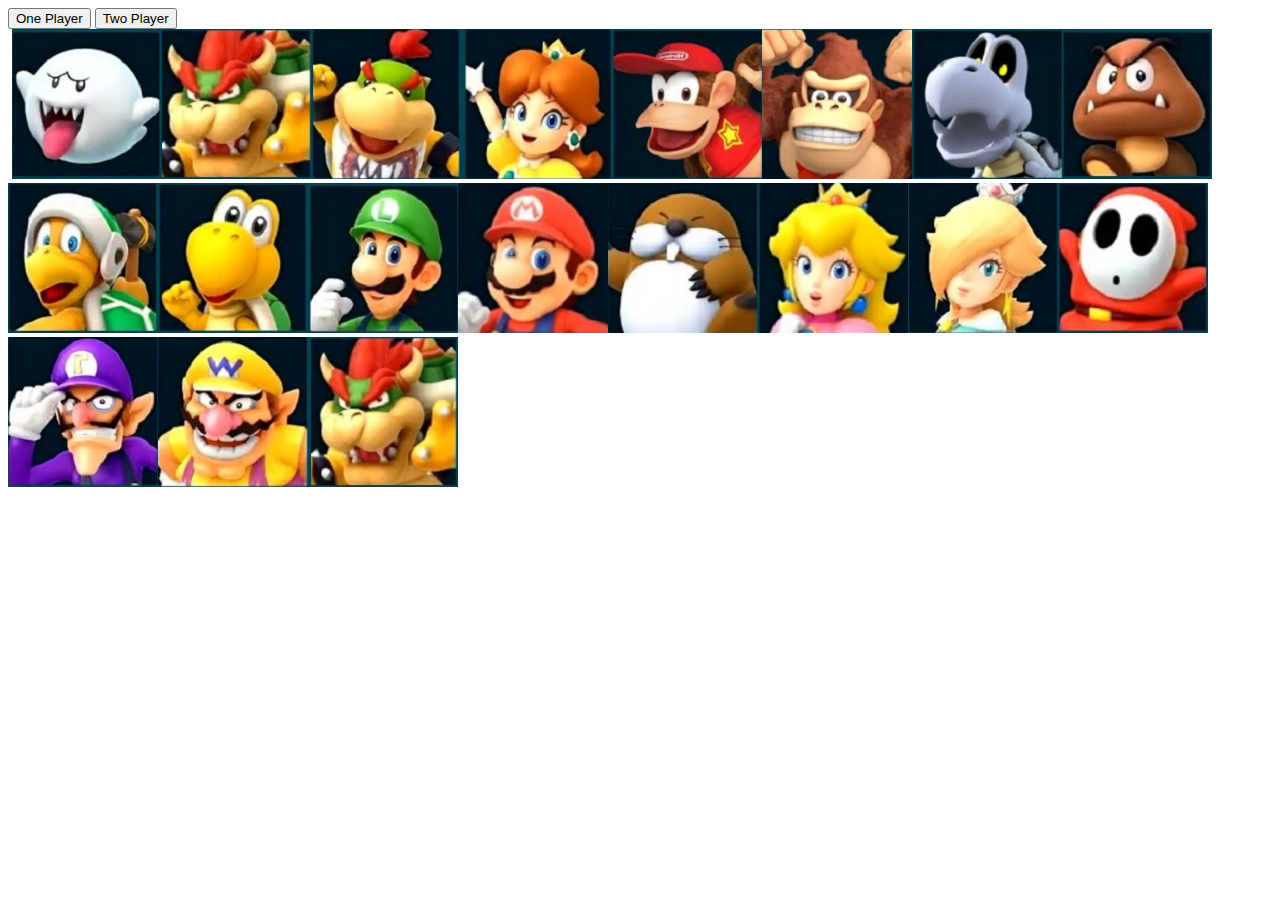
==== .idea/intro.html @ 73cb4120 "update" ====
<!DOCTYPE html>
<html lang="en">
<head>
    <meta charset="UTF-8">
    <title>Symposium Project</title>
    <link rel = "stylesheet" type = "text/css" href = "intro.css" />
        <script>
            function initalize()
            {
                characters = ["boo","bowser","bowserjr","daisy","diddykong","donkeykong","drybones","goomba","hammerbro","koopa","luigi","mario","montymole","peach","rosalina","shyguy","waluigi","wario","yoshi"];
                for(x = 0; x < characters.length; x++)
                {
                    image = document.createElement("img");
                    image.src = "images/" + characters[x] + ".png";
                    document.getElementById("list").appendChild(image);
                }
            }
        </script>
</head>
<body onload = "initalize()">
    <form method = "get" action = "index.html">
        <input type = "submit" name = "1" value = "One Player"/>
        <input type = "submit" name = "2" value = "Two Player"/>
        <div id = "list">
                <img id = "image"/>
        </div>
    </form>
</body>
</html>
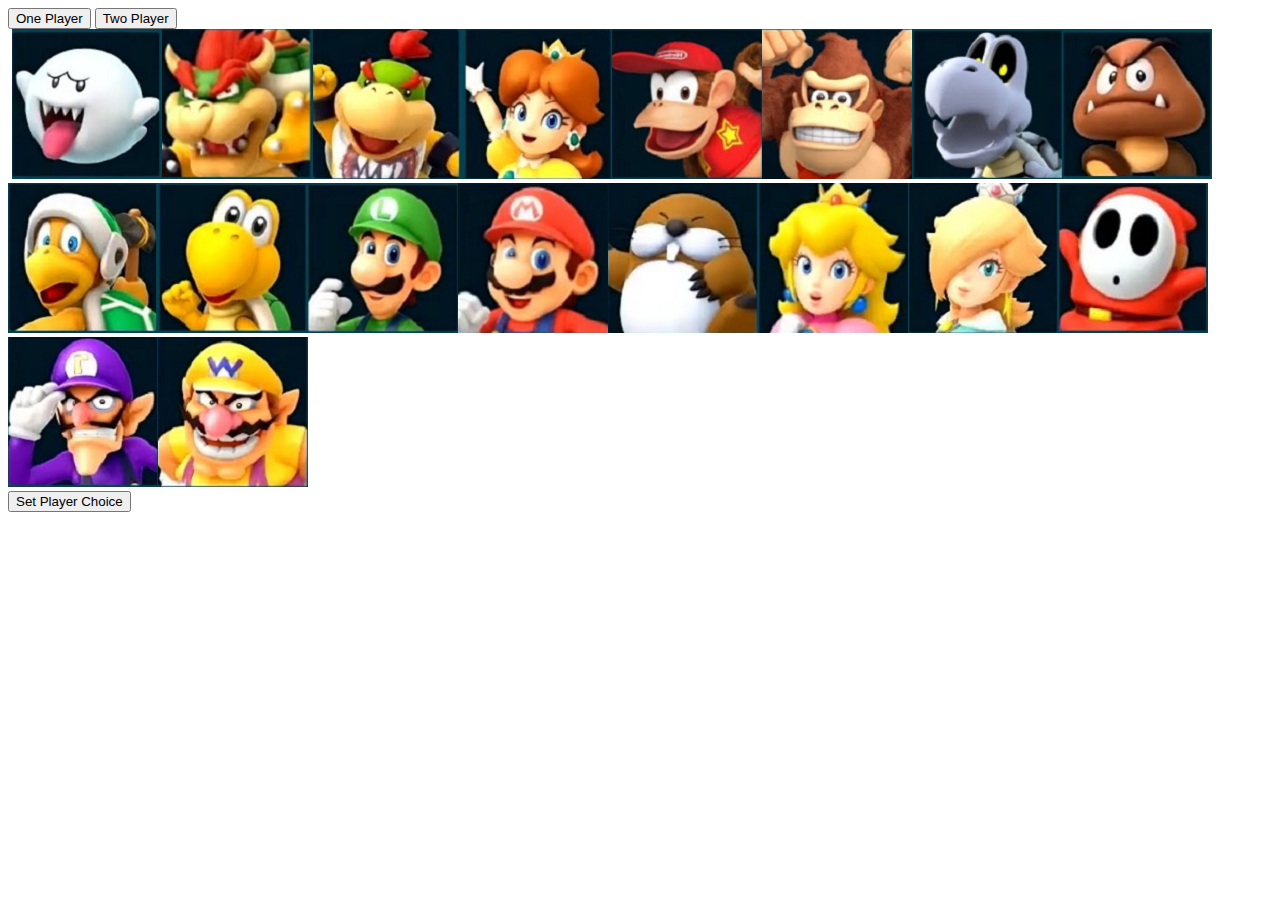
==== commit 2fa5249f: "update" ====
--- a/.idea/intro.html
+++ b/.idea/intro.html
@@ -8,22 +8,32 @@
             function initalize()
             {
                 characters = ["boo","bowser","bowserjr","daisy","diddykong","donkeykong","drybones","goomba","hammerbro","koopa","luigi","mario","montymole","peach","rosalina","shyguy","waluigi","wario","yoshi"];
-                for(x = 0; x < characters.length; x++)
+                for(x = 0; x < characters.length-1; x++)
                 {
                     image = document.createElement("img");
-                    image.src = "images/" + characters[x] + ".png";
+                    char = characters[x];
+                    image.src = "images/" + char + ".png";
+                    image.onclick = "imageChoice('" + char + "');";
                     document.getElementById("list").appendChild(image);
                 }
             }
+
+            function imageChoice(pic)
+            {
+                document.getElementById("transferImg").value = pic;
+            }
+
         </script>
 </head>
 <body onload = "initalize()">
     <form method = "get" action = "index.html">
-        <input type = "submit" name = "1" value = "One Player"/>
-        <input type = "submit" name = "2" value = "Two Player"/>
+        <input type = "button" name = "1" value = "One Player"/>
+        <input type = "button" name = "2" value = "Two Player"/>
         <div id = "list">
                 <img id = "image"/>
         </div>
+        <input type = "hidden" id = "transferImg" name = "image"/>
+        <input type = "submit" value = "Set Player Choice"/>
     </form>
 </body>
 </html>